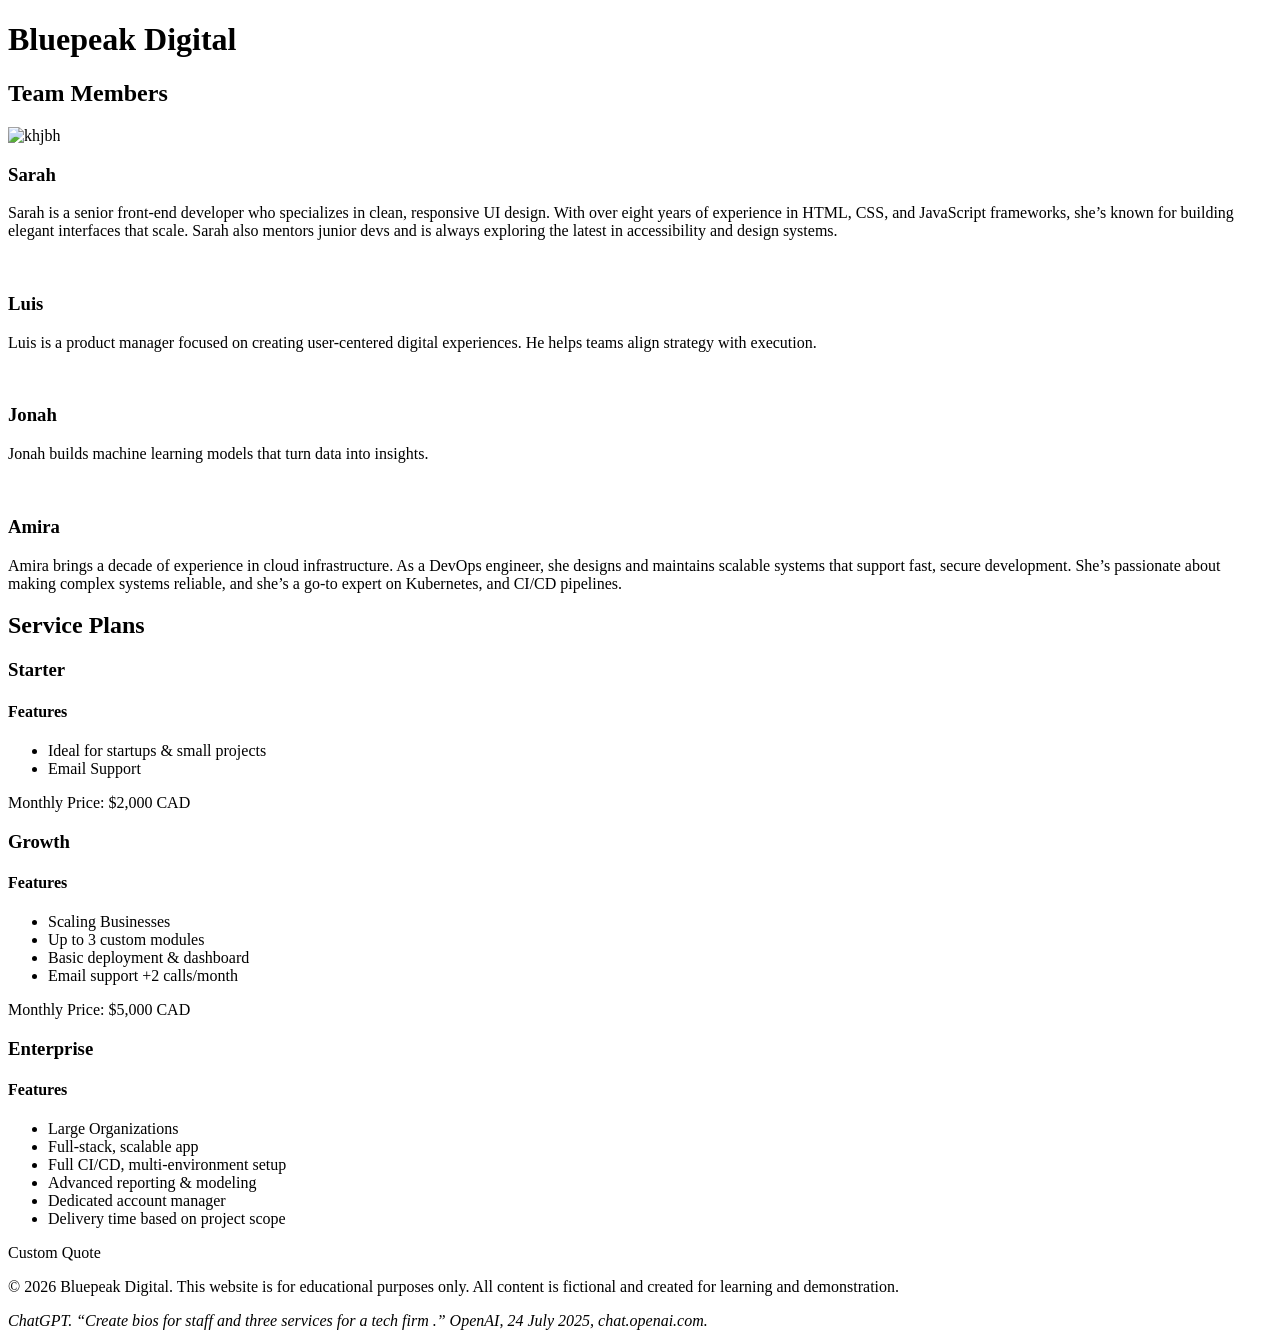
==== WEBD1003-Day6-Assessment/WEBD1003-Day6-Assessment/index.html @ afbc3bcd "first commit" ====
<!DOCTYPE html>
<html lang="en">
<head>
    <meta charset="UTF-8">
    <meta name="viewport" content="width=device-width, initial-scale=1.0">
    <title>Bluepeak Digital</title>
</head>
<body>
    <header>
        <div class="container">
            <h1>Bluepeak Digital</h1>
        </div>
    </header>

    <main>
        <div class="container">
            <section class="team">
                <h2>Team Members</h2>
                <div class="flex-container">
                    <section>
                        <img src="" alt="khjbh">
                        <div>
                            <h3>Sarah</h3>
                            <p>Sarah is a senior front-end developer who specializes in clean, responsive UI design. With over eight years of experience in HTML, CSS, and JavaScript frameworks, she’s known for building elegant interfaces that scale. Sarah also mentors junior devs and is always exploring the latest in accessibility and design systems.</p>
                        </div>
                    </section>
                    <section>
                        <img src="" alt="">
                        <div>
                            <h3>Luis</h3>
                            <p>Luis is a product manager focused on creating user-centered digital experiences. He helps teams align strategy with execution.</p>
                        </div>
                    </section>
                    <section>
                        <img src="" alt="">
                        <div>
                            <h3>Jonah</h3>
                            <p>Jonah builds machine learning models that turn data into insights.</p>
                        </div>
                    </section>
                    <section>
                        <img src="" alt="">
                        <div>
                            <h3>Amira</h3>
                            <p>Amira brings a decade of experience in cloud infrastructure. As a DevOps engineer, she designs and maintains scalable systems that support fast, secure development. She’s passionate about making complex systems reliable, and she’s a go-to expert on Kubernetes, and CI/CD pipelines.</p>
                        </div>
                    </section>
                </div>
            </section>

            <section class="plans">
                <h2>Service Plans</h2>
                <div class="flex-container">
                    <section class="plan">
                        <h3>Starter</h3>
                        <section>
                            <h4>Features</h4>
                            <ul>
                                <li>Ideal for startups & small projects</li>
                                <li>Email Support</li>
                            </ul>
                        </section>
                        <p>Monthly Price: $2,000 CAD</p>
                    </section>
                    <section class="plan">
                        <h3>Growth</h3>
                        <section>
                            <h4>Features</h4>
                            <ul>
                                <li>Scaling Businesses</li>
                                <li>Up to 3 custom modules</li>
                                <li>Basic deployment & dashboard</li>
                                <li>Email support +2 calls/month</li>
                            </ul>
                        </section>
                        <p>Monthly Price: $5,000 CAD</p>
                    </section>
                    <section class="plan">
                        <h3>Enterprise</h3>
                        <section>
                            <h4>Features</h4>
                            <ul>
                                <li>Large Organizations</li>
                                <li>Full-stack, scalable app</li>
                                <li>Full CI/CD, multi-environment setup</li>
                                <li>Advanced reporting & modeling</li>
                                <li>Dedicated account manager</li>
                                <li>Delivery time based on project scope</li>
                            </ul>
                        </section>
                        <p>Custom Quote</p>
                    </section>
                </div>
            </section>
        </div>
    </main>

    <footer>
        <div class="container">
            <p>© 2026 Bluepeak Digital. This website is for educational purposes only.  All content is fictional and created for learning and demonstration.</p>
            <cite>ChatGPT. “Create bios for staff and three services for a tech firm .” OpenAI, 24 July 2025, chat.openai.com.</cite>
        </div>
    </footer>
</body>
</html>
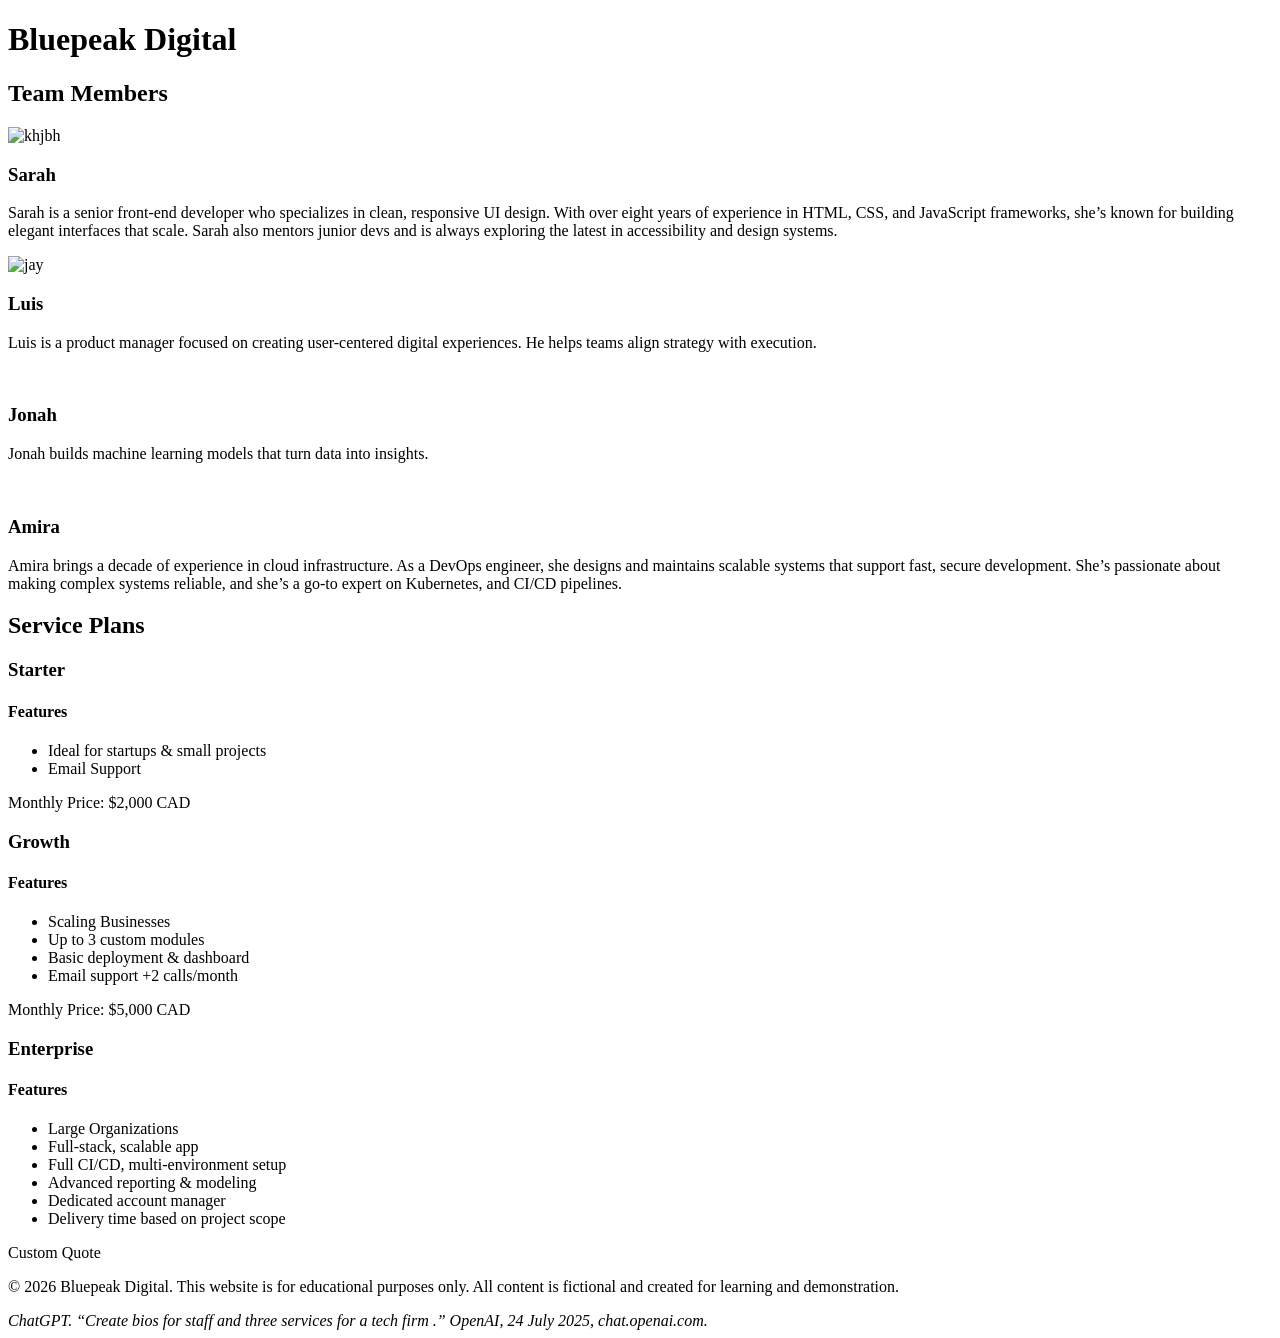
==== commit a455dabd: "change name" ====
--- a/WEBD1003-Day6-Assessment/WEBD1003-Day6-Assessment/index.html
+++ b/WEBD1003-Day6-Assessment/WEBD1003-Day6-Assessment/index.html
@@ -25,7 +25,7 @@
                         </div>
                     </section>
                     <section>
-                        <img src="" alt="">
+                        <img src="" alt="jay">
                         <div>
                             <h3>Luis</h3>
                             <p>Luis is a product manager focused on creating user-centered digital experiences. He helps teams align strategy with execution.</p>
